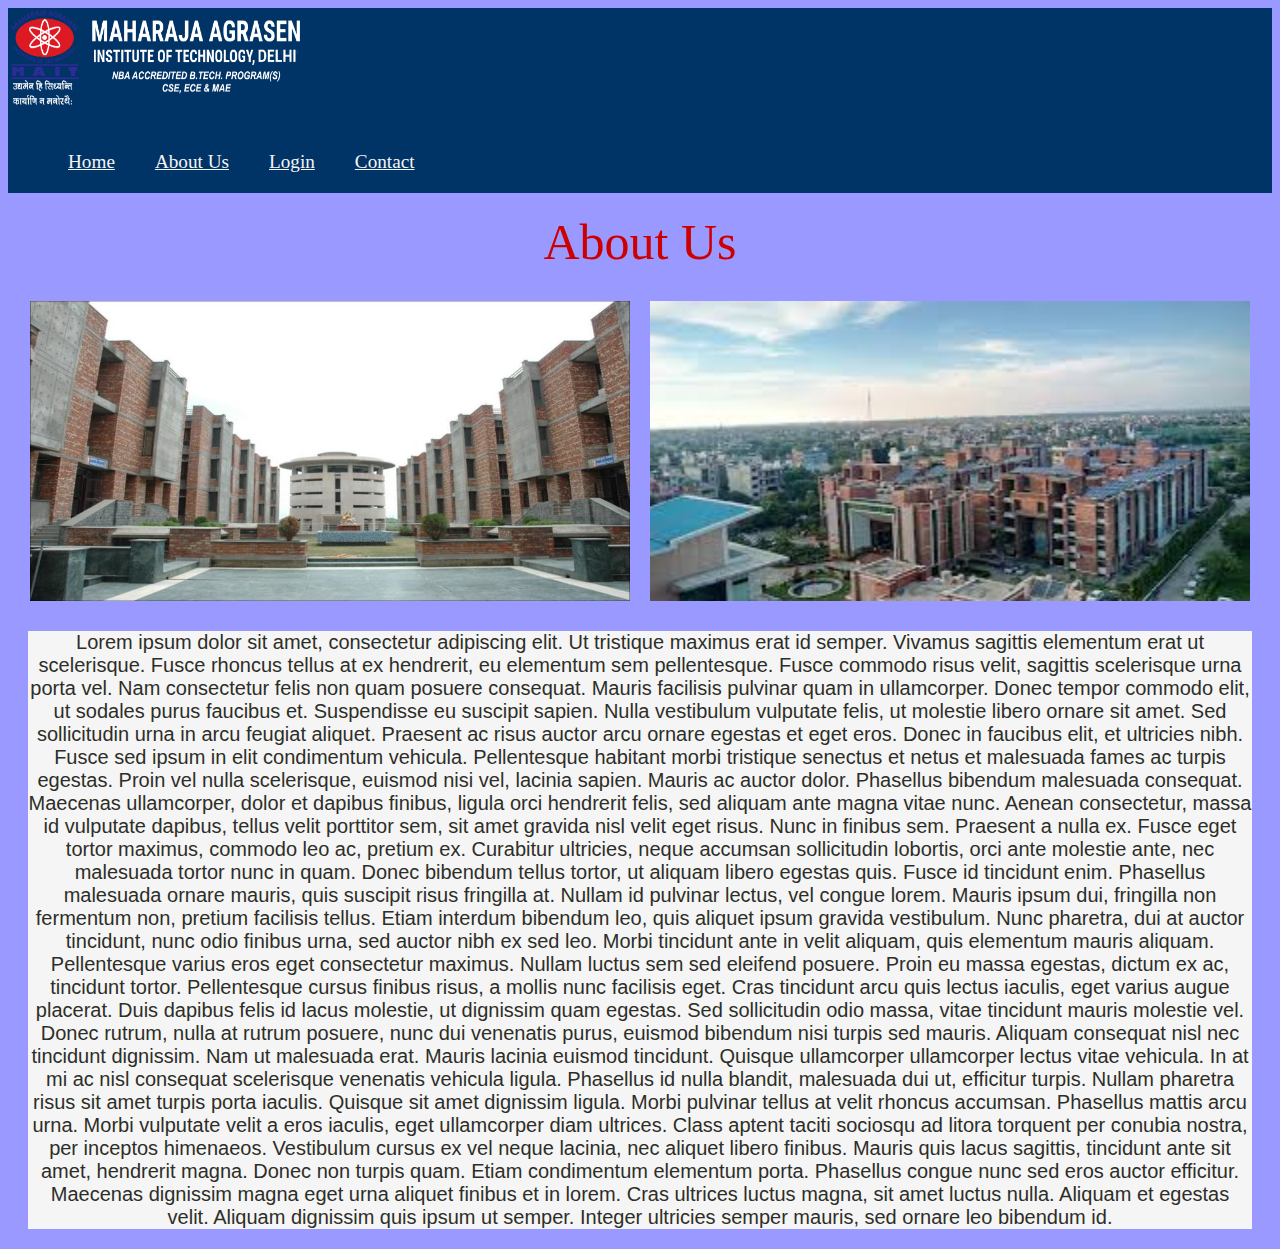
==== about.html @ 4196b3e4 "html" ====
<!DOCTYPE html>
<html>
<head>
    <title>Maharaja Agrasen Institute of Technology</title>
    <link rel="stylesheet" type="text/css" href="about.css">
</head>
<body>
    <div class="basic">
        <img src="MAIT_FULL_LOGO_(1).png" width=300 height=100></img>
        <nav class="navbar navbar-expand-lg navbar-light bg-light">
                    
                <div class="collapse navbar-collapse" id="navbarSupportedContent">
                  <ul class="navbar-nav">
                    <li class="nav-item active">
                      <a class="nav-link" href="#">Home</a>
                    </li>
                    <li class="nav-item">
                      <a class="nav-link" href="#">About Us</a>
                    </li>
                    <li class="nav-item dropdown">
                      <a class="nav-link" href="">Login</a>
                      <div class="dropdown-menu">
                        <a class="dropdown-item" href="#">Student</a>
                        <a class="dropdown-item" href="#">Teacher</a>
                        <div class="dropdown-divider"></div>
                      </div>
                    </li>
                    <li class="nav-item">
                        <a class="nav-link" href="#">Contact</a>
                    </li>
                </div>
              </nav>
        
    </div>
    <p>About Us</p>
    <div class="about">
     <img src="IMG1.jpg" width="600" height="300" >
      <img src="IMG2.jpg" width="600" height="300" >
    </div>
    <div class="matter">
      <p>Lorem ipsum dolor sit amet, consectetur adipiscing elit. Ut tristique maximus erat id semper. Vivamus sagittis elementum erat ut scelerisque. Fusce rhoncus tellus at ex hendrerit, eu elementum sem pellentesque. Fusce commodo risus velit, sagittis scelerisque urna porta vel. Nam consectetur felis non quam posuere consequat. Mauris facilisis pulvinar quam in ullamcorper. Donec tempor commodo elit, ut sodales purus faucibus et. Suspendisse eu suscipit sapien. Nulla vestibulum vulputate felis, ut molestie libero ornare sit amet. Sed sollicitudin urna in arcu feugiat aliquet. Praesent ac risus auctor arcu ornare egestas et eget eros. Donec in faucibus elit, et ultricies nibh. Fusce sed ipsum in elit condimentum vehicula. Pellentesque habitant morbi tristique senectus et netus et malesuada fames ac turpis egestas.

          Proin vel nulla scelerisque, euismod nisi vel, lacinia sapien. Mauris ac auctor dolor. Phasellus bibendum malesuada consequat. Maecenas ullamcorper, dolor et dapibus finibus, ligula orci hendrerit felis, sed aliquam ante magna vitae nunc. Aenean consectetur, massa id vulputate dapibus, tellus velit porttitor sem, sit amet gravida nisl velit eget risus. Nunc in finibus sem. Praesent a nulla ex. Fusce eget tortor maximus, commodo leo ac, pretium ex. Curabitur ultricies, neque accumsan sollicitudin lobortis, orci ante molestie ante, nec malesuada tortor nunc in quam. Donec bibendum tellus tortor, ut aliquam libero egestas quis. Fusce id tincidunt enim. Phasellus malesuada ornare mauris, quis suscipit risus fringilla at. Nullam id pulvinar lectus, vel congue lorem.
          
          Mauris ipsum dui, fringilla non fermentum non, pretium facilisis tellus. Etiam interdum bibendum leo, quis aliquet ipsum gravida vestibulum. Nunc pharetra, dui at auctor tincidunt, nunc odio finibus urna, sed auctor nibh ex sed leo. Morbi tincidunt ante in velit aliquam, quis elementum mauris aliquam. Pellentesque varius eros eget consectetur maximus. Nullam luctus sem sed eleifend posuere. Proin eu massa egestas, dictum ex ac, tincidunt tortor. Pellentesque cursus finibus risus, a mollis nunc facilisis eget. Cras tincidunt arcu quis lectus iaculis, eget varius augue placerat. Duis dapibus felis id lacus molestie, ut dignissim quam egestas. Sed sollicitudin odio massa, vitae tincidunt mauris molestie vel. Donec rutrum, nulla at rutrum posuere, nunc dui venenatis purus, euismod bibendum nisi turpis sed mauris. Aliquam consequat nisl nec tincidunt dignissim. Nam ut malesuada erat. Mauris lacinia euismod tincidunt. Quisque ullamcorper ullamcorper lectus vitae vehicula.
          
          In at mi ac nisl consequat scelerisque venenatis vehicula ligula. Phasellus id nulla blandit, malesuada dui ut, efficitur turpis. Nullam pharetra risus sit amet turpis porta iaculis. Quisque sit amet dignissim ligula. Morbi pulvinar tellus at velit rhoncus accumsan. Phasellus mattis arcu urna. Morbi vulputate velit a eros iaculis, eget ullamcorper diam ultrices.
          
          Class aptent taciti sociosqu ad litora torquent per conubia nostra, per inceptos himenaeos. Vestibulum cursus ex vel neque lacinia, nec aliquet libero finibus. Mauris quis lacus sagittis, tincidunt ante sit amet, hendrerit magna. Donec non turpis quam. Etiam condimentum elementum porta. Phasellus congue nunc sed eros auctor efficitur. Maecenas dignissim magna eget urna aliquet finibus et in lorem. Cras ultrices luctus magna, sit amet luctus nulla. Aliquam et egestas velit. Aliquam dignissim quis ipsum ut semper. Integer ultricies semper mauris, sed ornare leo bibendum id.</p>
    </div>
    
</body>
</html>
---- about.css ----
.about img{
    margin:10px;
    transition:all 0.5s;
    }
.about img:hover{
    transform:scale(1.05);
}
p {
    color:#cc0000;
    text-align: center;
    font-size:50px;
    font-family:Calibri;
    margin:20px;
    border:1px;
    }
img .basic{
    float:left,top;
    padding:10px;
    margin 30px;
}

.basic{
    background-color:#003366;
}

.navbar-nav {
    display:flex;
    align-content:center;
    list-style:none;
    font-size:1.2em;    
}

.nav-item{
    padding: 20px;
    box-align:center;

}

a{
    color:#f5f5f6;
}

a:hover{
    color:rgb(241, 245, 12);
}

.dropdown .dropbtn {
    border: none;
    outline: none;
    background:inherit;
    color:#ffffff;
    font-size:1em;
  }

  .dropdown-menu {
    display: none;
    position: absolute;
    background-color: #003366;
    min-width: 160px;
    box-shadow: 0px 8px 16px 0px rgba(0,0,0,0.2);
    z-index: 1;
  }
  
  .dropdown-menu a {
    float: none;
    color:#f5f5f6;
    padding: 12px 16px;
    text-decoration: none;
    display: block;
    text-align: left;
  }

  .dropdown-menu a:hover {
    background-color: #003366;
    color:rgb(241, 245, 12);
  }
  
  .dropdown:hover .dropdown-menu {
    display: block;
  }

body{
    background-color:#9999ff;
}

.about{
    display:flex;
    flex-wrap:wrap;
    justify-content: center;
}

.matter p{
    background-color: #f5f5f6;
    display:flex;
    flex-wrap:wrap;
    justify-content: center;
    font-size:20px;
    font-family: 'Franklin Gothic Medium', 'Arial Narrow', Arial, sans-serif;
    color:#2d2e27;
    text-align: left:

}
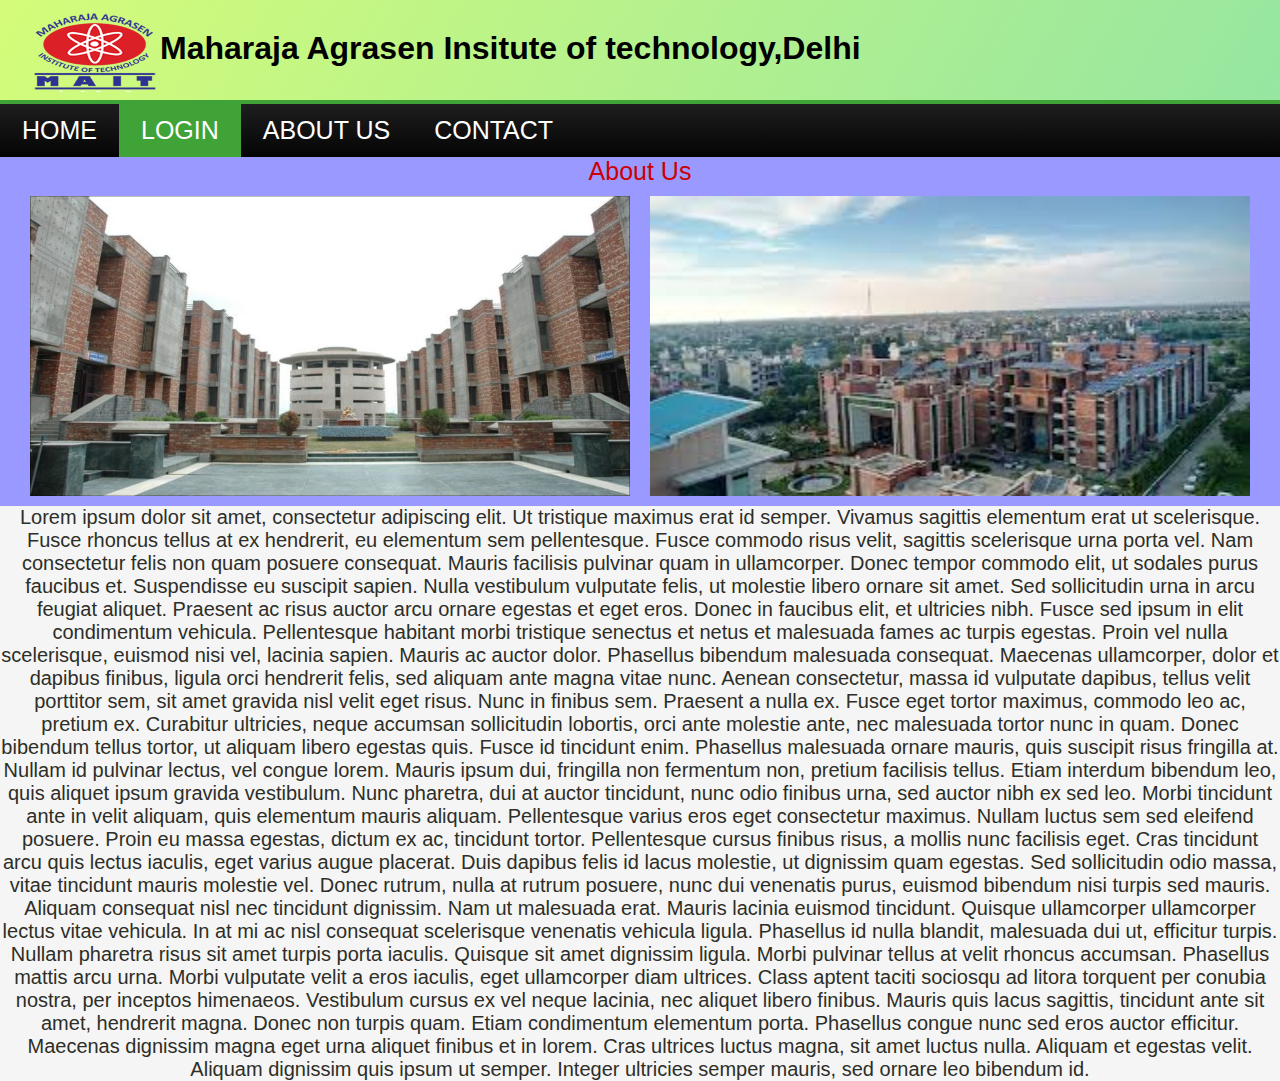
==== commit 6b40bde6: "integrating all files" ====
--- a/about.html
+++ b/about.html
@@ -3,35 +3,26 @@
 <head>
     <title>Maharaja Agrasen Institute of Technology</title>
     <link rel="stylesheet" type="text/css" href="about.css">
+    <link rel="stylesheet" type="text/css" href="index.css">
 </head>
 <body>
-    <div class="basic">
-        <img src="MAIT_FULL_LOGO_(1).png" width=300 height=100></img>
-        <nav class="navbar navbar-expand-lg navbar-light bg-light">
-                    
-                <div class="collapse navbar-collapse" id="navbarSupportedContent">
-                  <ul class="navbar-nav">
-                    <li class="nav-item active">
-                      <a class="nav-link" href="#">Home</a>
-                    </li>
-                    <li class="nav-item">
-                      <a class="nav-link" href="#">About Us</a>
-                    </li>
-                    <li class="nav-item dropdown">
-                      <a class="nav-link" href="">Login</a>
-                      <div class="dropdown-menu">
-                        <a class="dropdown-item" href="#">Student</a>
-                        <a class="dropdown-item" href="#">Teacher</a>
-                        <div class="dropdown-divider"></div>
-                      </div>
-                    </li>
-                    <li class="nav-item">
-                        <a class="nav-link" href="#">Contact</a>
-                    </li>
-                </div>
-              </nav>
-        
-    </div>
+   <div class="heading">  
+    <img class="logo" src="maitlogo.png">
+    <h1 class="title">Maharaja Agrasen Insitute of technology,Delhi</h1>
+  </div>
+  <div id='cssmenu'>
+     <ul>
+        <li><a href='index.html'><span>HOME</span></a></li>
+        <li class='active'><a href='#'><span>LOGIN</span></a>
+           <ul>
+              <li><a href='login.html'><span>STUDENT</span></a></li>
+              <li><a href='login2.html'><span>TEACHER</span></a></li>
+           </ul>
+        </li>
+        <li><a href='aboutus.html'><span>ABOUT US</span></a></li>
+        <li class='last'><a href='contact.html'><span>CONTACT</span></a></li>
+     </ul>
+  </div>
     <p>About Us</p>
     <div class="about">
      <img src="IMG1.jpg" width="600" height="300" >
--- a/index.css
+++ b/index.css
@@ -0,0 +1,211 @@
+body {
+  margin: 0;
+  font-family: Arial, Helvetica, sans-serif;
+  
+}
+/*heading and logo*/
+.heading{
+	display: flex;
+	background-image: linear-gradient(120deg, #d4fc79 0%, #96e6a1 100%);
+}
+.heading:hover{
+	cursor: pointer;
+}
+.logo{
+	height: 100px;
+	margin-left: 30px;
+	width: 130px;
+}
+.title{
+	margin-top: 30px;
+}
+
+
+/*Navigation bar css for active class*/
+#cssmenu > ul,
+#cssmenu > ul li,
+#cssmenu > ul ul {
+  list-style: none;
+  margin: 0;
+  padding: 0;
+}
+#cssmenu > ul {
+  position: relative;
+  z-index: 597;
+}
+#cssmenu > ul li {
+  float: left;
+  min-height: 40px;
+  line-height: 1.3em;
+  vertical-align: middle;
+  font-size: 25px;
+}
+#cssmenu > ul li.hover,
+#cssmenu > ul li:hover {
+  position: relative;
+  z-index: 599;
+  cursor: default;
+}
+#cssmenu > ul ul {
+  visibility: hidden;
+  position: absolute;
+  top: 100%;
+  left: 0;
+  z-index: 598;
+  width: 100%;
+}
+#cssmenu > ul ul li {
+  float: none;
+}
+#cssmenu > ul ul ul {
+  top: 1px;
+  left: 99%;
+}
+#cssmenu > ul li:hover > ul {
+  visibility: visible;
+}
+/* Align last drop down RTL */
+#cssmenu > ul > li.last ul ul {
+  left: auto !important;
+  right: 99%;
+}
+#cssmenu > ul > li.last ul {
+  left: auto;
+  right: 0;
+}
+#cssmenu > ul > li.last {
+  text-align: right;
+}
+/* Theme Styles */
+#cssmenu > ul {
+  border-top: 4px solid #3fa338;
+  font-family: Calibri, Tahoma, Arial, sans-serif;
+  font-size: 14px;
+  background: #1e1e1e;
+  background: -moz-linear-gradient(top, #1e1e1e 0%, #040404 100%);
+  background: -webkit-gradient(linear, left top, left bottom, color-stop(0%, #1e1e1e), color-stop(100%, #040404));
+  background: -webkit-linear-gradient(top, #1e1e1e 0%, #040404 100%);
+  background: linear-gradient(top, #1e1e1e 0%, #040404 100%);
+  width: auto;
+  zoom: 1;
+}
+#cssmenu > ul:before {
+  content: '';
+  display: block;
+}
+#cssmenu > ul:after {
+  content: '';
+  display: table;
+  clear: both;
+}
+#cssmenu > ul li a {
+  display: inline-block;
+  padding: 10px 22px;
+}
+#cssmenu > ul > li.active,
+#cssmenu > ul > li.active:hover {
+  background-color: #3fa338;
+}
+#cssmenu > ul > li > a:link,
+#cssmenu > ul > li > a:active,
+#cssmenu > ul > li > a:visited {
+  color: #ffffff;
+}
+#cssmenu > ul > li > a:hover {
+  color: #ffffff;
+}
+#cssmenu > ul li li {
+  background-color: #ffffff;
+  border-bottom: 1px solid #ebebeb;
+  font-size: 20px;
+}
+#cssmenu > ul li.hover,
+#cssmenu > ul li:hover {
+  background-color: #F5F5F5;
+}
+#cssmenu > ul > li.hover,
+#cssmenu > ul > li:hover {
+  background-color: #3fa338;
+  -webkit-box-shadow: inset 0 -3px 0 rgba(0, 0, 0, 0.15);
+  -moz-box-shadow: inset 0 -3px 0 rgba(0, 0, 0, 0.15);
+  box-shadow: inset 0 -3px 0 rgba(0, 0, 0, 0.15);
+}
+#cssmenu > ul a:link,
+#cssmenu > ul a:visited {
+  color: #9a9a9a;
+  text-decoration: none;
+}
+#cssmenu > ul a:hover {
+  color: #9a9a9a;
+}
+#cssmenu > ul a:active {
+  color: #9a9a9a;
+}
+#cssmenu > ul ul {
+  border: 1px solid #CCC \9;
+  -webkit-box-shadow: 0 0px 2px 1px rgba(0, 0, 0, 0.15);
+  -moz-box-shadow: 0 0px 2px 1px rgba(0, 0, 0, 0.15);
+  box-shadow: 0 0px 2px 1px rgba(0, 0, 0, 0.15);
+  width: 150px;
+}
+
+/*cover work*/
+.cover{
+	display: flex;
+	align-items: center;
+	justify-content: center;
+	/*background-color: blue;*/
+	flex-wrap: wrap;
+	height: 30vh;
+}
+.inside{
+	display: flex;
+	align-items: center;
+	flex-wrap: wrap;
+	justify-content: center;
+	height: 10vh;
+}
+h1{
+	margin:0;
+}
+p{
+	margin:0;
+}
+/*images of page in website*/
+.look{
+	display: flex;
+	justify-content: center;
+	flex-wrap: wrap;
+	/*background-color: red;*/
+	height: 40vh;
+	margin-bottom: 0;
+}
+.cards{
+	width: 100%;
+	height: 100%;
+	margin: 0;
+	padding: 0px;
+	text-align:center;
+}
+.car{
+	width: 300px;
+	height: 300px;
+	margin: 10px;
+	/*background-color: green;*/
+	height:30vh;
+	transition: all 1s;
+}
+.car:hover{
+	transform: scale(1.1);
+	cursor: pointer;
+}
+p{
+	text-align: center;
+	font-family: sans-serif,monospace;
+	font-size: 25px;
+}
+
+/*paragraph of page*/
+.paragraph{
+	font-size: 20px;
+}